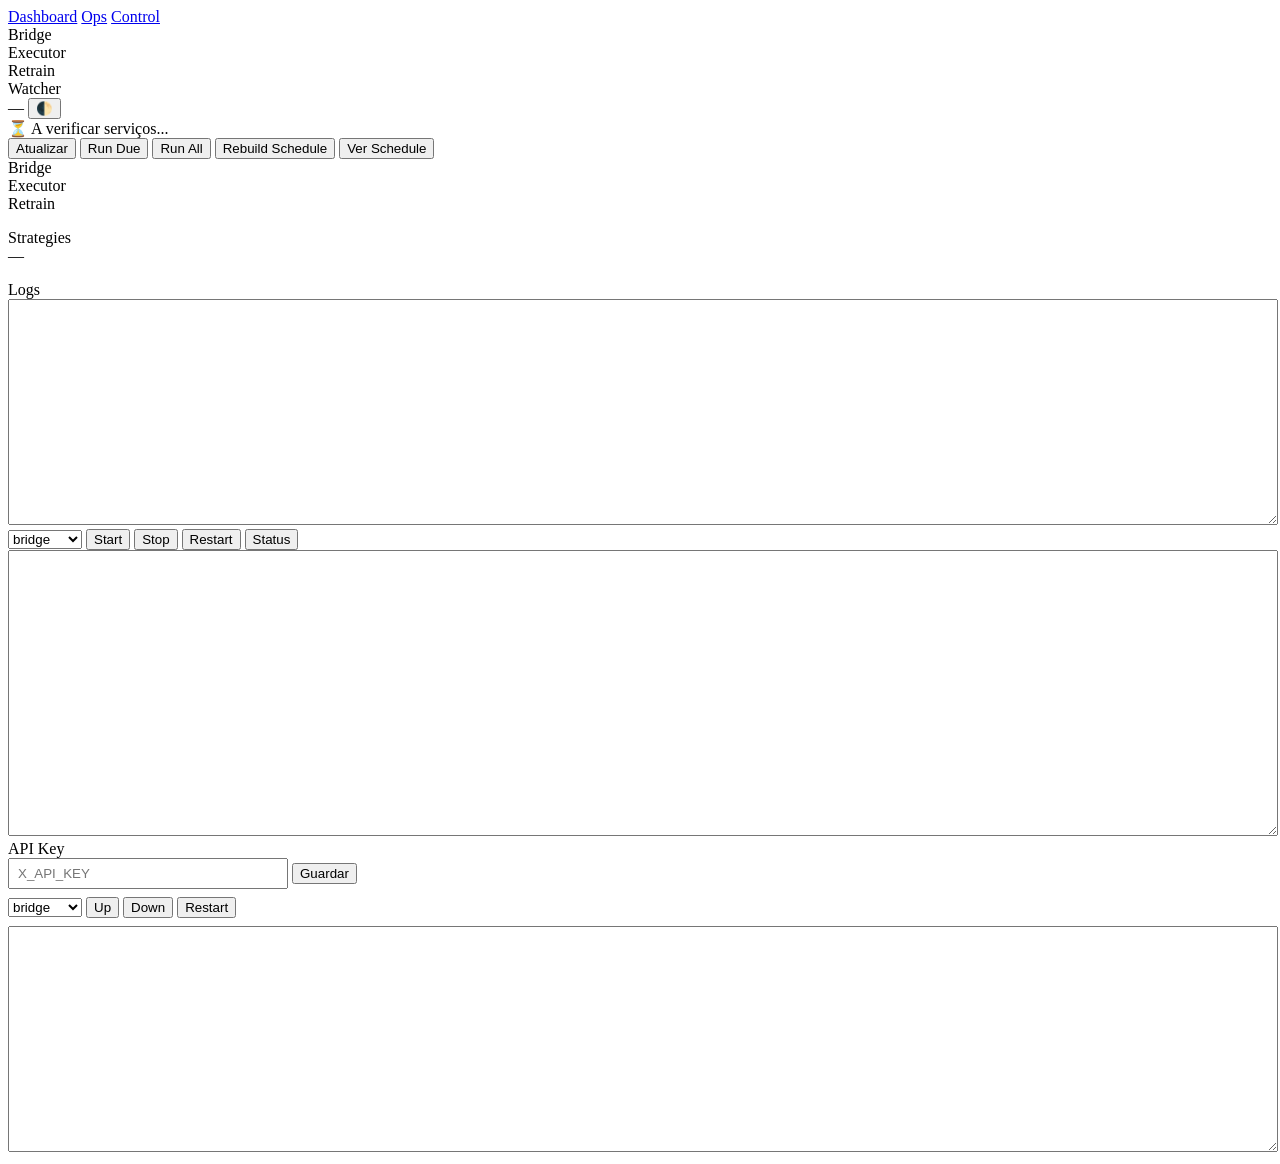
==== app/ui/index.html @ 2831bc14 "Sync submodule update (2025-10-19 01:11)" ====
<!doctype html>
<html lang="pt" data-theme="light">
  <head>
    <meta charset="utf-8" />
    <meta name="viewport" content="width=device-width, initial-scale=1" />
    <meta name="color-scheme" content="light dark" />
    <title>Control & Dashboard</title>

    <!-- Bootstrap de tema ANTES do CSS (evita FOUC) -->
    <script>
    (function(){
      var KEY='ui.theme';
      var stored=null, prefers=false;
      try{ stored=localStorage.getItem(KEY);}catch(_){}
      try{ prefers = window.matchMedia && window.matchMedia('(prefers-color-scheme: dark)').matches; }catch(_){}
      var theme = (stored==='dark'||stored==='light') ? stored : (prefers?'dark':'light');
      document.documentElement.setAttribute('data-theme', theme);
      var m=document.querySelector('meta[name="color-scheme"]');
      if(!m){ m=document.createElement('meta'); m.name='color-scheme'; document.head.appendChild(m); }
      m.content = theme==='dark'?'dark light':'light dark';
    })();
    </script>

    <!-- Onde está a API -->
    <script>
      window.API_ORIGIN = "http://127.0.0.1:5005";  // FastAPI
      window.API_BASE   = "/ui/api";                // prefixo das tuas APIs
    </script>

    <link rel="stylesheet" href="/static/css/app.css?v=20251016" />
  </head>
  <body>
    <header class="topbar">
      <div class="tabs">
        <a href="#" class="tab-link active" data-tab="dashboard">Dashboard</a>
        <a href="#" class="tab-link" data-tab="ops">Ops</a>
        <a href="#" class="tab-link" data-tab="control">Control</a>
      </div>
      <div class="topbar-right">
        <div id="svcLights" class="lights" title="Estado dos serviços">
          <div class="group">
            <span class="name">Bridge</span>
            <span id="light-bridge" class="light off" title="Bridge"></span>
            <span id="meta-bridge" class="meta"></span>
          </div>
          <div class="group">
            <span class="name">Executor</span>
            <span id="light-exec" class="light off" title="Executor"></span>
            <span id="meta-exec" class="meta"></span>
          </div>
          <div class="group">
            <span class="name">Retrain</span>
            <span id="light-retrain" class="light off" title="Retrain"></span>
            <span id="meta-retrain" class="meta"></span>
          </div>
          <div class="group">
            <span class="name">Watcher</span>
            <span id="light-watcher" class="light off" title="Watcher"></span>
            <span id="meta-watcher" class="meta"></span>
          </div>
        </div>
        <span class="muted" id="ts">—</span>
        <button id="themeToggle" class="btn-small" aria-label="Alternar tema">🌓</button>
      </div>
    </header>

    <div id="globalStatus" class="status-banner muted">⏳ A verificar serviços...</div>

    <main>
      <section id="tab-dashboard" class="tab active">
        <div class="toolbar">
          <button id="refreshBtn" class="btn-small">Atualizar</button>
          <button id="runDueBtn" class="btn-small">Run Due</button>
          <button id="runAllBtn" class="btn-small">Run All</button>
          <button id="rebuildBtn" class="btn-small">Rebuild Schedule</button>
          <button id="viewScheduleBtn" class="btn-small">Ver Schedule</button>
        </div>
        <div id="healthLine" class="muted" style="display:none">Health: —</div>
        <div class="wrap">
          <div class="card"><div class="title">Bridge</div><div id="bridgeCard" class="kvs"></div></div>
          <div class="card"><div class="title">Executor</div><div id="executorCard" class="kvs"></div></div>
          <div class="card"><div class="title">Retrain</div><div id="retrainCard" class="kvs"></div></div>
        </div>

        <div class="card" style="margin-top:16px;">
          <div class="title">Strategies</div>
          <div id="strategies">—</div>
          <pre id="scheduleYaml" class="pre" style="display:none"></pre>
        </div>
        <div class="card" style="margin-top:16px;">
          <div class="title">Logs</div>
          <textarea id="out" class="mono" style="width:100%;height:220px"></textarea>
        </div>
      </section>

      <section id="tab-ops" class="tab">
        <div class="toolbar">
          <select id="opsTarget">
            <option value="bridge">bridge</option>
            <option value="executor">executor</option>
            <option value="retrain">retrain</option>
            <option value="watcher">watcher</option>
            <option value="all">all</option>
          </select>
          <button class="btn-small" onclick="opsRun('start')">Start</button>
          <button class="btn-small" onclick="opsRun('stop')">Stop</button>
          <button class="btn-small" onclick="opsRun('restart')">Restart</button>
          <button class="btn-small" onclick="opsStatus()">Status</button>
        </div>
        <textarea id="opsOut" class="mono" style="width:100%;height:280px"></textarea>
      </section>

      <section id="tab-control" class="tab">
        <div class="card">
          <div class="title">API Key</div>
          <div class="actions" style="margin-bottom:8px; gap:8px;">
            <input id="api-key" class="mono" placeholder="X_API_KEY" style="flex:1; min-width:260px; padding:6px 8px;" />
            <button id="save-key" class="btn-small">Guardar</button>
          </div>
          <div class="actions" style="gap:8px; margin-bottom:8px;">
            <select id="procTarget">
              <option value="bridge">bridge</option>
              <option value="executor">executor</option>
              <option value="retrain">retrain</option>
              <option value="watcher">watcher</option>
            </select>
            <button id="procUpBtn" class="btn-small">Up</button>
            <button id="procDownBtn" class="btn-small">Down</button>
            <button id="procRestartBtn" class="btn-small">Restart</button>
          </div>
          <textarea id="ops-output" class="mono" style="width:100%;height:220px"></textarea>
        </div>
      </section>
    </main>

    <!-- JS na ORDEM certa + cache-busting -->
    <script src="/static/js/common.js?v=20251016"></script>
    <script src="/static/js/ops.js?v=20251016"></script>
    <script src="/static/js/dashboard.js?v=20251016"></script>
    <script src="/static/js/control.js?v=20251016"></script>
  </body>
</html>
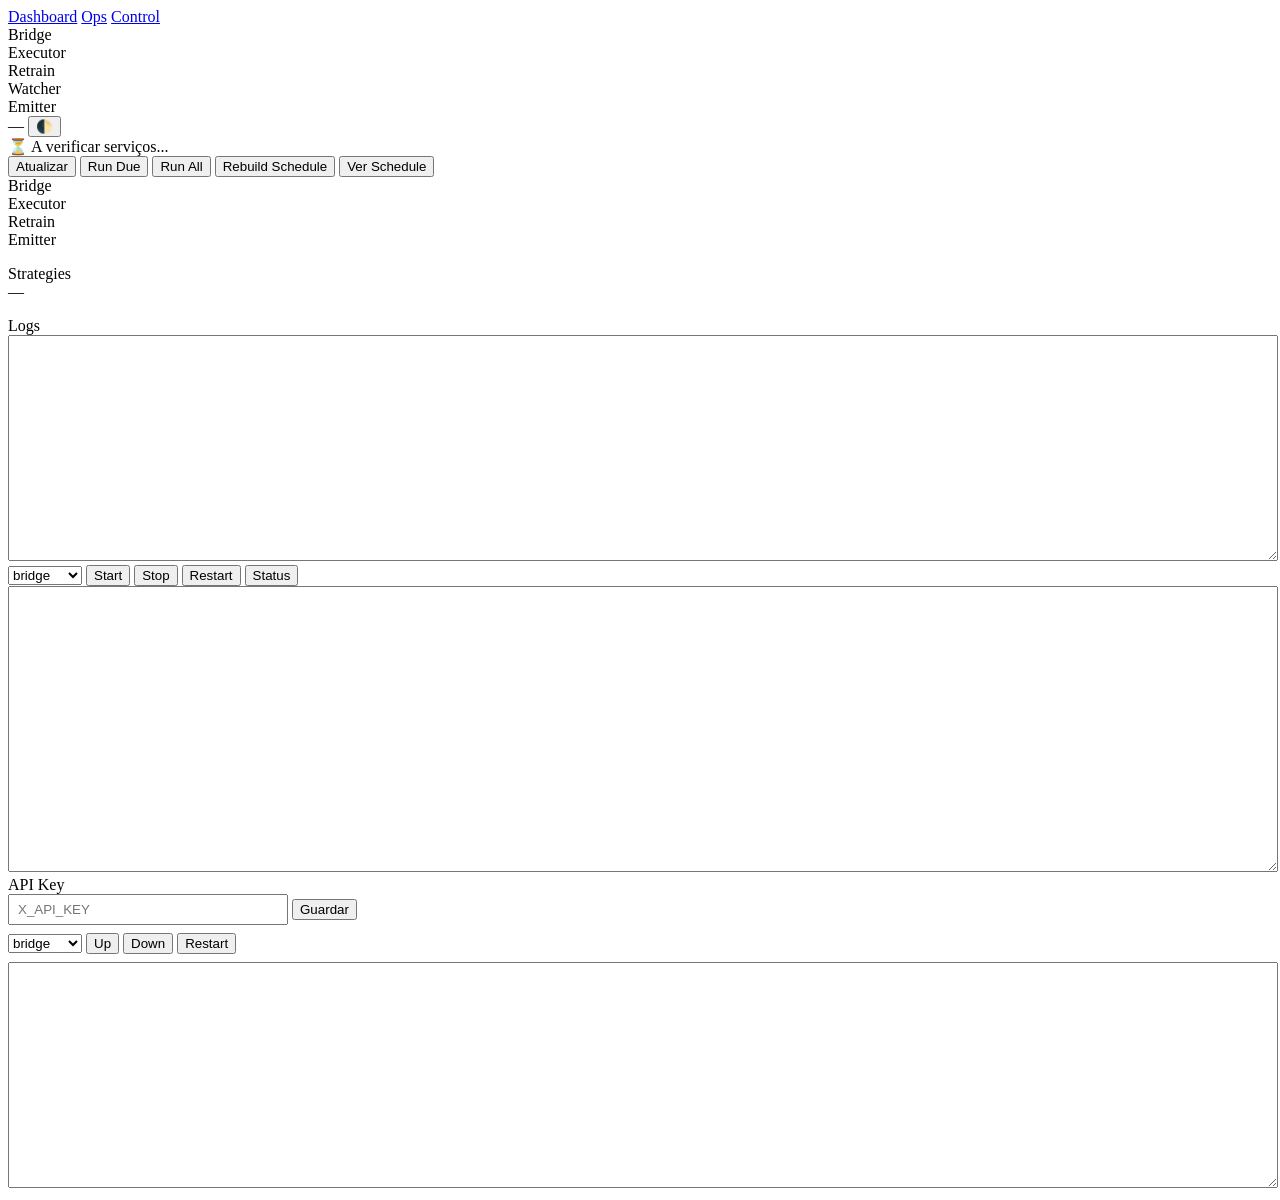
==== commit 05e30f5b: "Sync submodule update (2025-10-20 01:06)" ====
--- a/app/ui/index.html
+++ b/app/ui/index.html
@@ -27,7 +27,7 @@
       window.API_BASE   = "/ui/api";                // prefixo das tuas APIs
     </script>
 
-    <link rel="stylesheet" href="/static/css/app.css?v=20251016" />
+    <link rel="stylesheet" href="/static/css/app.css?v=20251019" />
   </head>
   <body>
     <header class="topbar">
@@ -58,6 +58,11 @@
             <span id="light-watcher" class="light off" title="Watcher"></span>
             <span id="meta-watcher" class="meta"></span>
           </div>
+          <div class="group">
+            <span class="name">Emitter</span>
+            <span id="light-emitter" class="light off" title="Emitter"></span>
+            <span id="meta-emitter" class="meta"></span>
+          </div>
         </div>
         <span class="muted" id="ts">—</span>
         <button id="themeToggle" class="btn-small" aria-label="Alternar tema">🌓</button>
@@ -80,6 +85,7 @@
           <div class="card"><div class="title">Bridge</div><div id="bridgeCard" class="kvs"></div></div>
           <div class="card"><div class="title">Executor</div><div id="executorCard" class="kvs"></div></div>
           <div class="card"><div class="title">Retrain</div><div id="retrainCard" class="kvs"></div></div>
+          <div class="card"><div class="title">Emitter</div><div id="emitterCard" class="kvs"></div></div> <!-- NOVO -->
         </div>
 
         <div class="card" style="margin-top:16px;">
@@ -100,6 +106,7 @@
             <option value="executor">executor</option>
             <option value="retrain">retrain</option>
             <option value="watcher">watcher</option>
+            <option value="emitter">emitter</option>
             <option value="all">all</option>
           </select>
           <button class="btn-small" onclick="opsRun('start')">Start</button>
@@ -123,6 +130,7 @@
               <option value="executor">executor</option>
               <option value="retrain">retrain</option>
               <option value="watcher">watcher</option>
+              <option value="emitter">emitter</option>
             </select>
             <button id="procUpBtn" class="btn-small">Up</button>
             <button id="procDownBtn" class="btn-small">Down</button>
@@ -134,9 +142,9 @@
     </main>
 
     <!-- JS na ORDEM certa + cache-busting -->
-    <script src="/static/js/common.js?v=20251016"></script>
-    <script src="/static/js/ops.js?v=20251016"></script>
-    <script src="/static/js/dashboard.js?v=20251016"></script>
-    <script src="/static/js/control.js?v=20251016"></script>
+    <script src="/static/js/common.js?v=20251019"></script>
+    <script src="/static/js/ops.js?v=20251019"></script>
+    <script src="/static/js/dashboard.js?v=20251019"></script>
+    <script src="/static/js/control.js?v=20251019"></script>
   </body>
 </html>
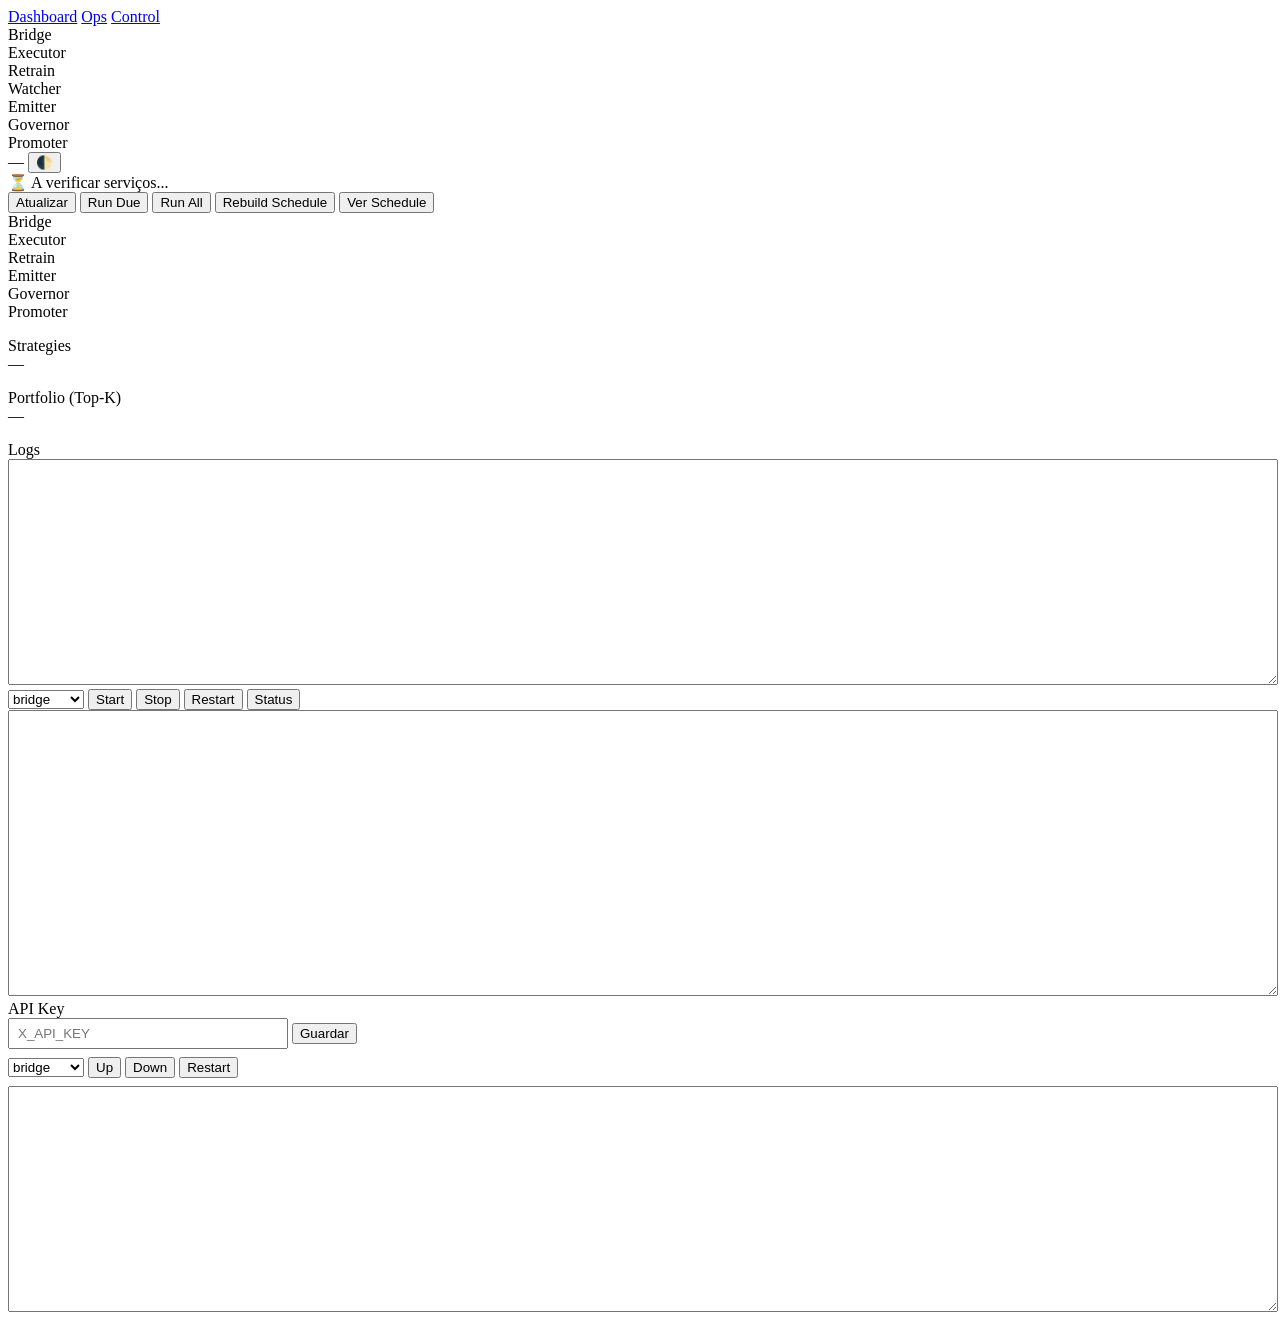
==== commit 247be2e8: "Sync submodule update (2025-11-19 22:46)" ====
--- a/app/ui/index.html
+++ b/app/ui/index.html
@@ -6,7 +6,6 @@
     <meta name="color-scheme" content="light dark" />
     <title>Control & Dashboard</title>
 
-    <!-- Bootstrap de tema ANTES do CSS (evita FOUC) -->
     <script>
     (function(){
       var KEY='ui.theme';
@@ -21,10 +20,9 @@
     })();
     </script>
 
-    <!-- Onde está a API -->
     <script>
-      window.API_ORIGIN = "http://127.0.0.1:5005";  // FastAPI
-      window.API_BASE   = "/ui/api";                // prefixo das tuas APIs
+      window.API_ORIGIN = "http://127.0.0.1:5005";
+      window.API_BASE   = "/ui/api";
     </script>
 
     <link rel="stylesheet" href="/static/css/app.css?v=20251019" />
@@ -63,6 +61,17 @@
             <span id="light-emitter" class="light off" title="Emitter"></span>
             <span id="meta-emitter" class="meta"></span>
           </div>
+          <!-- NOVOS: semáforos compactos -->
+          <div class="group">
+            <span class="name">Governor</span>
+            <span id="light-governor" class="light off" title="Governor"></span>
+            <span id="meta-governor" class="meta"></span>
+          </div>
+          <div class="group">
+            <span class="name">Promoter</span>
+            <span id="light-promoter" class="light off" title="Promoter"></span>
+            <span id="meta-promoter" class="meta"></span>
+          </div>
         </div>
         <span class="muted" id="ts">—</span>
         <button id="themeToggle" class="btn-small" aria-label="Alternar tema">🌓</button>
@@ -81,17 +90,32 @@
           <button id="viewScheduleBtn" class="btn-small">Ver Schedule</button>
         </div>
         <div id="healthLine" class="muted" style="display:none">Health: —</div>
+
         <div class="wrap">
           <div class="card"><div class="title">Bridge</div><div id="bridgeCard" class="kvs"></div></div>
           <div class="card"><div class="title">Executor</div><div id="executorCard" class="kvs"></div></div>
           <div class="card"><div class="title">Retrain</div><div id="retrainCard" class="kvs"></div></div>
-          <div class="card"><div class="title">Emitter</div><div id="emitterCard" class="kvs"></div></div> <!-- NOVO -->
+          <div class="card"><div class="title">Emitter</div><div id="emitterCard" class="kvs"></div></div>
+          <!-- NOVOS CARDS -->
+          <div class="card small">
+            <div class="title">Governor</div>
+            <div id="governorCard" class="kvs"></div>
+          </div>
+          <div class="card small">
+            <div class="title">Promoter</div>
+            <div id="promoterCard" class="kvs"></div>
+          </div>
         </div>
 
         <div class="card" style="margin-top:16px;">
           <div class="title">Strategies</div>
           <div id="strategies">—</div>
           <pre id="scheduleYaml" class="pre" style="display:none"></pre>
+        </div>
+        <!-- Portfolio Top-K -->
+        <div class="card" style="margin-top:16px;">
+          <div class="title">Portfolio (Top-K)</div>
+          <div id="portfolioBox" class="mono small">—</div>
         </div>
         <div class="card" style="margin-top:16px;">
           <div class="title">Logs</div>
@@ -107,6 +131,8 @@
             <option value="retrain">retrain</option>
             <option value="watcher">watcher</option>
             <option value="emitter">emitter</option>
+            <option value="governor">governor</option>  <!-- NOVO -->
+            <option value="promoter">promoter</option>  <!-- NOVO -->
             <option value="all">all</option>
           </select>
           <button class="btn-small" onclick="opsRun('start')">Start</button>
@@ -131,6 +157,8 @@
               <option value="retrain">retrain</option>
               <option value="watcher">watcher</option>
               <option value="emitter">emitter</option>
+              <option value="governor">governor</option>  <!-- NOVO -->
+              <option value="promoter">promoter</option>  <!-- NOVO -->
             </select>
             <button id="procUpBtn" class="btn-small">Up</button>
             <button id="procDownBtn" class="btn-small">Down</button>
@@ -141,7 +169,6 @@
       </section>
     </main>
 
-    <!-- JS na ORDEM certa + cache-busting -->
     <script src="/static/js/common.js?v=20251019"></script>
     <script src="/static/js/ops.js?v=20251019"></script>
     <script src="/static/js/dashboard.js?v=20251019"></script>
